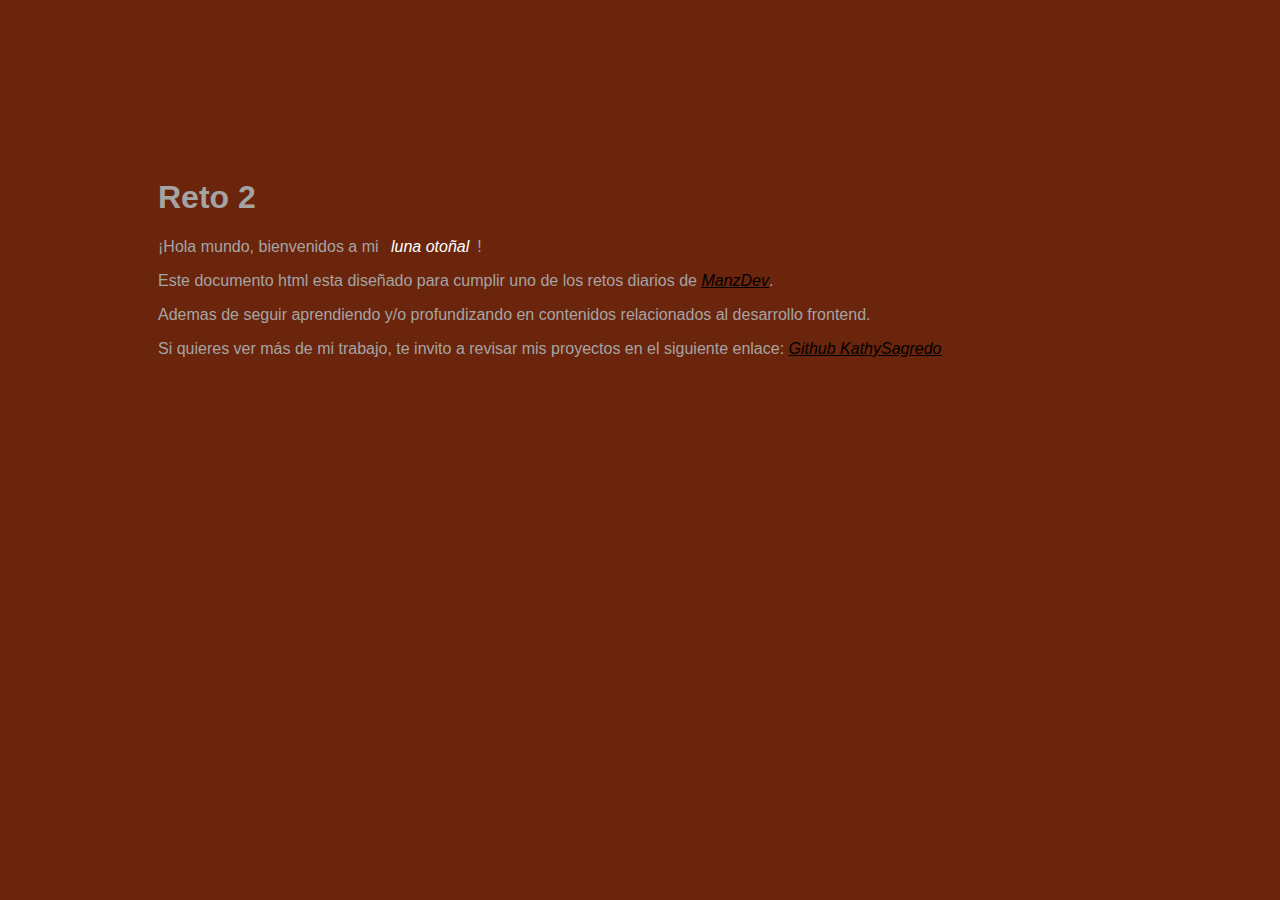
==== Dia 3/index.html @ dddaba0f "Dia 3: Reto terminado" ====
<!DOCTYPE html>
<html lang="en">
<head>
    <meta charset="UTF-8">
    <meta name="viewport" content="width=device-width, initial-scale=1.0">
    <title>Document</title>
    <link rel="stylesheet" href="styles.css"> 
</head>
<body> 
    <div class="texto">
        <h1>Reto 2</h1>
        <p>¡Hola mundo, bienvenidos a mi <span style="color:white; padding:8px; font-style: italic;">luna otoñal</span>!</p>
        <p>Este documento html esta diseñado para cumplir uno de los retos diarios de <a href="https://lenguajehtml.com/challenge/">ManzDev</a>.</p>
        <p>Ademas de seguir aprendiendo y/o profundizando en contenidos relacionados al desarrollo frontend.</p>
        <p>Si quieres ver más de mi trabajo, te invito a revisar mis proyectos en el siguiente enlace:
        <a href="https://github.com/kathySagredo">Github KathySagredo</a></p>
    </div>
    <img src="../Dia 2/Assets/Crescent-moon-isolated-on-transparent-background-PNG.png" alt="">
</body>
</html>
---- Dia 3/styles.css ----
body{
    background: rgb(107, 37, 12);
    color: rgb(165, 164, 164);
    font-family: 'Lucida Sans', 'Lucida Sans Regular', 'Lucida Grande', 'Lucida Sans Unicode', Geneva, Verdana, sans-serif;
}
.texto{
    position:absolute;
    margin: 150px 150px

}

img {
    position: absolute;
    z-index: -1;
    padding: 0;
    margin: 0;
    width: 555.52px;
    height: auto;
    mix-blend-mode: color-burn;
    transform: rotate(120deg);

}
a{
    color:black; font-style: italic;
}
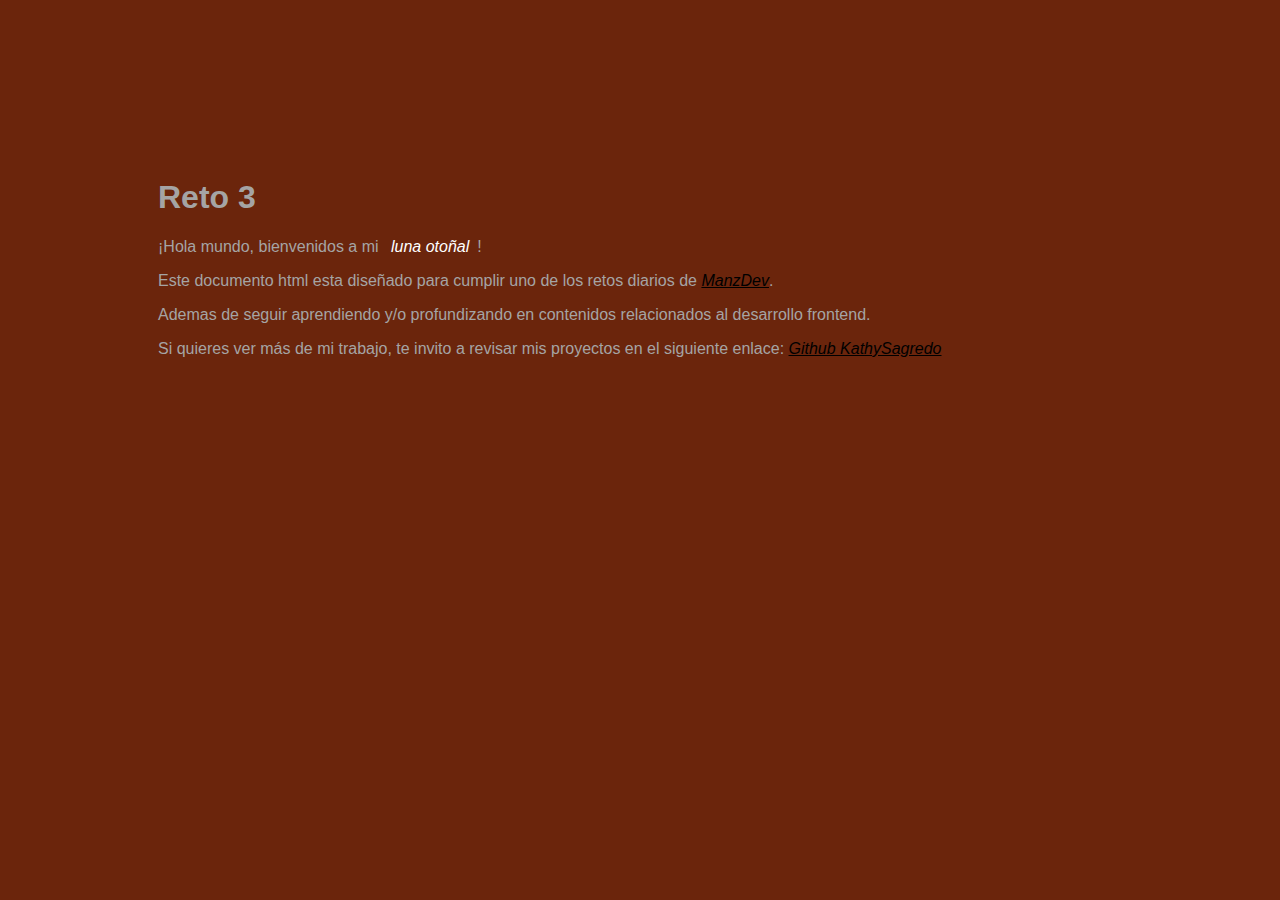
==== commit 6091603d: "Se cambia nombre titulo h1" ====
--- a/Dia 3/index.html
+++ b/Dia 3/index.html
@@ -8,7 +8,7 @@
 </head>
 <body> 
     <div class="texto">
-        <h1>Reto 2</h1>
+        <h1>Reto 3</h1>
         <p>¡Hola mundo, bienvenidos a mi <span style="color:white; padding:8px; font-style: italic;">luna otoñal</span>!</p>
         <p>Este documento html esta diseñado para cumplir uno de los retos diarios de <a href="https://lenguajehtml.com/challenge/">ManzDev</a>.</p>
         <p>Ademas de seguir aprendiendo y/o profundizando en contenidos relacionados al desarrollo frontend.</p>
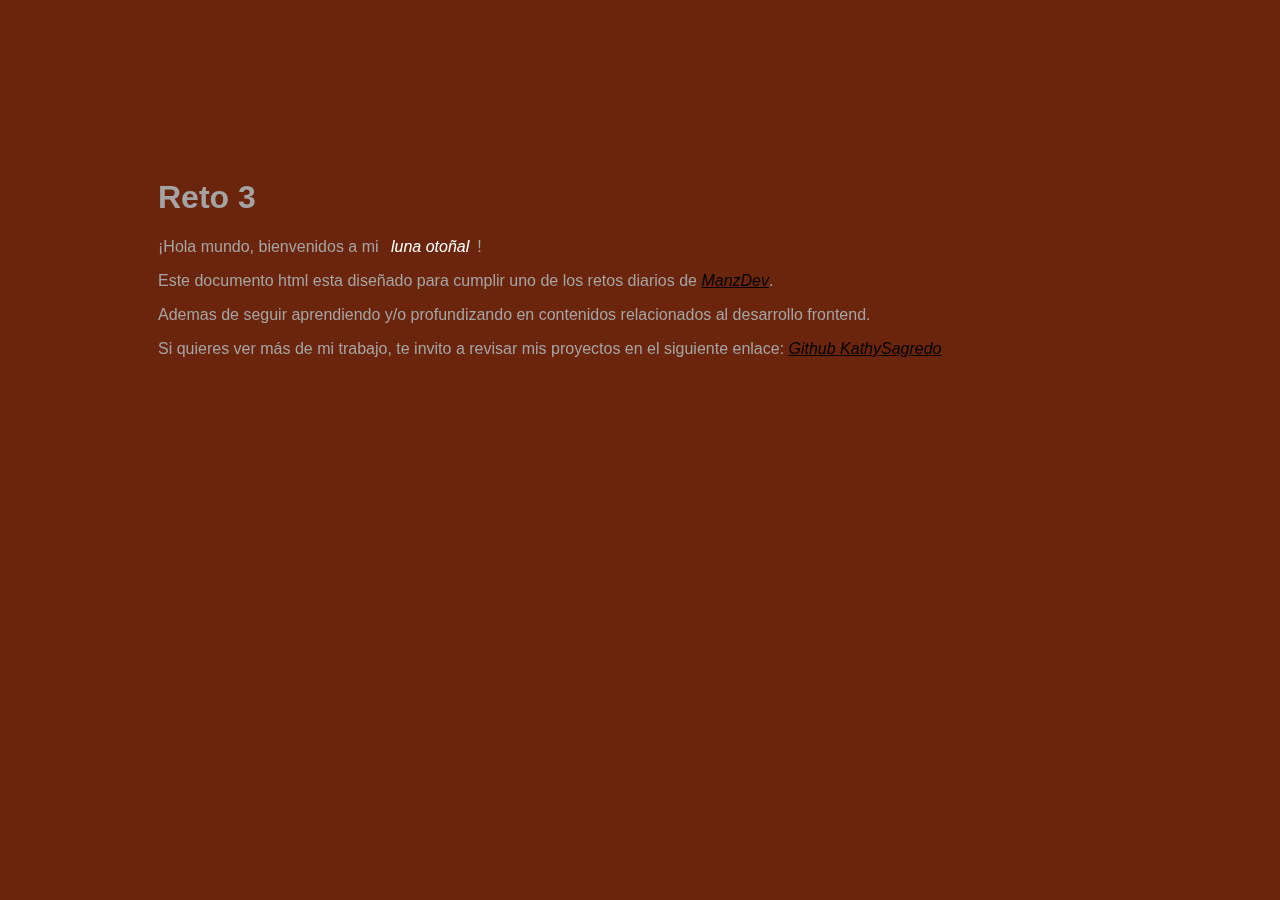
==== commit 100e54c9: "Se agrega nombre img atributo alt" ====
--- a/Dia 3/index.html
+++ b/Dia 3/index.html
@@ -15,6 +15,6 @@
         <p>Si quieres ver más de mi trabajo, te invito a revisar mis proyectos en el siguiente enlace:
         <a href="https://github.com/kathySagredo">Github KathySagredo</a></p>
     </div>
-    <img src="../Dia 2/Assets/Crescent-moon-isolated-on-transparent-background-PNG.png" alt="">
+    <img src="../Assets/Crescent-moon-isolated-on-transparent-background-PNG.png" alt="Luna otoñal creciente">
 </body>
 </html>